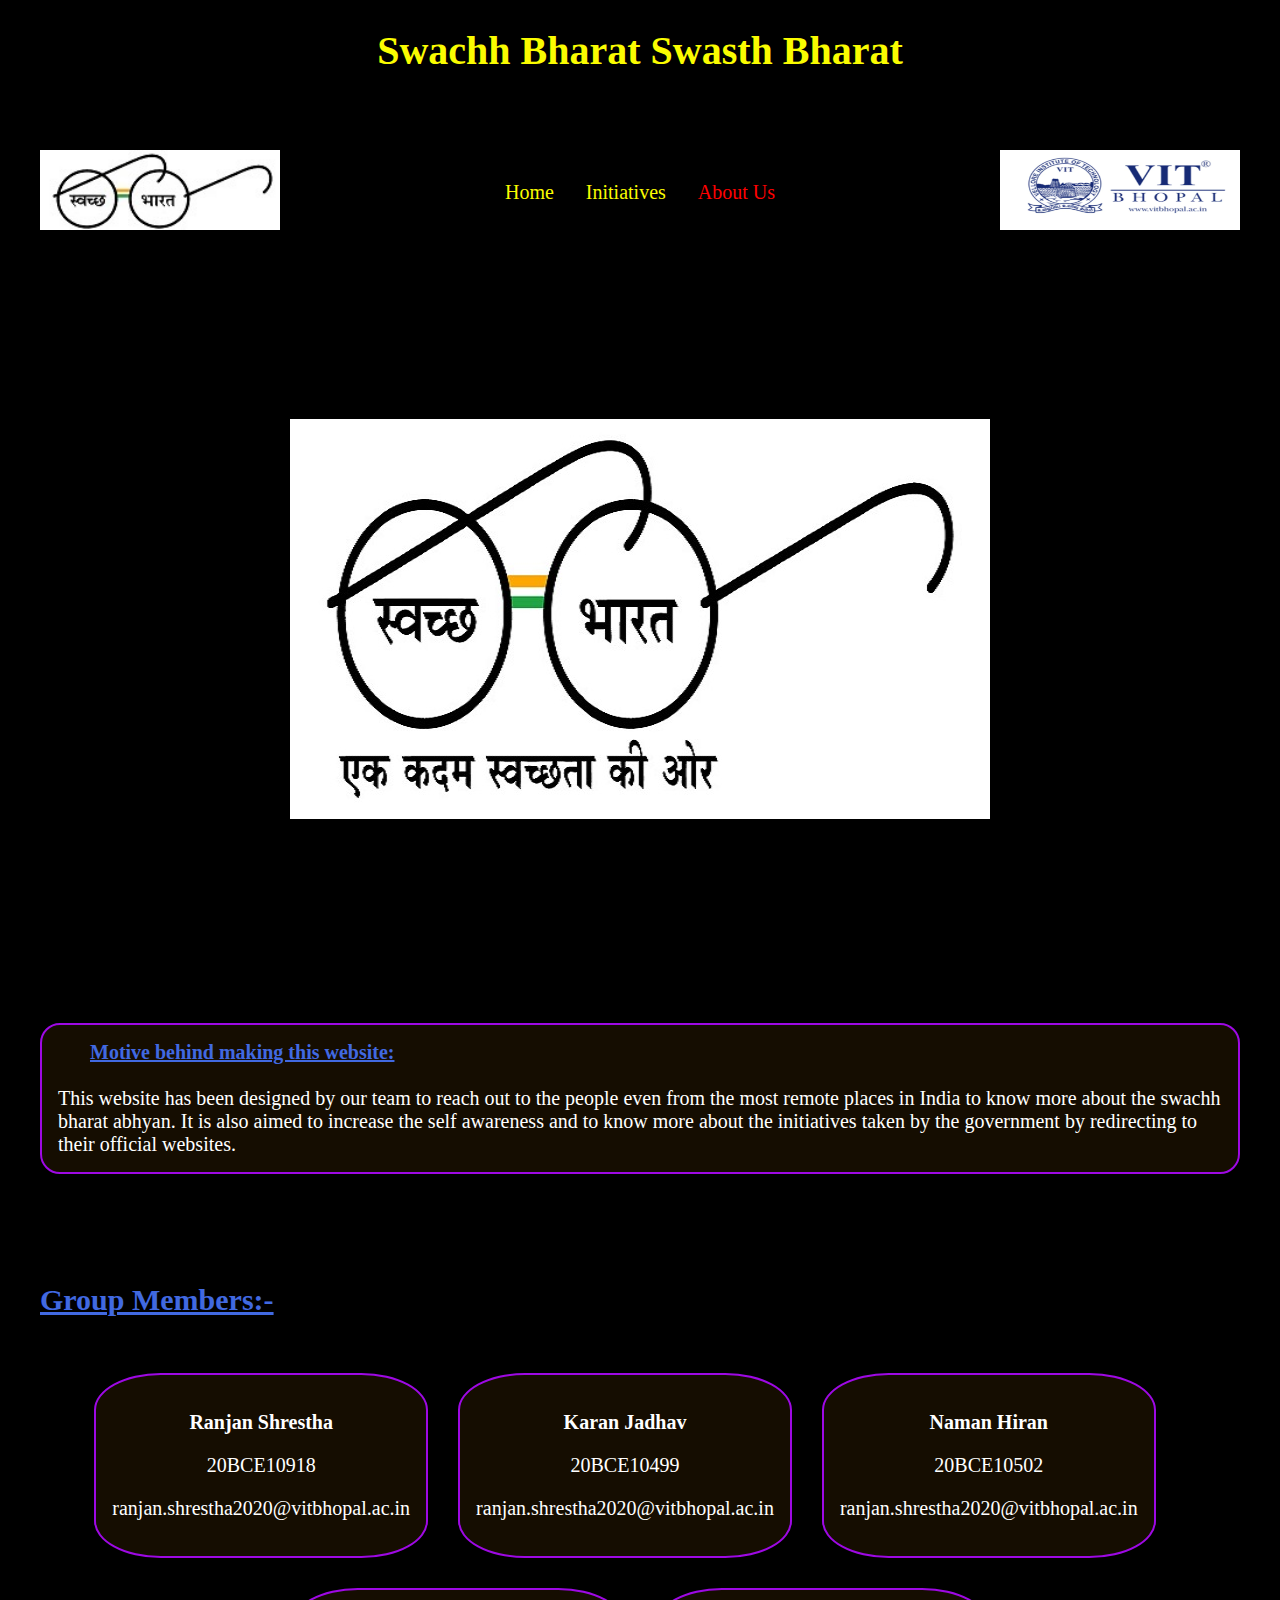
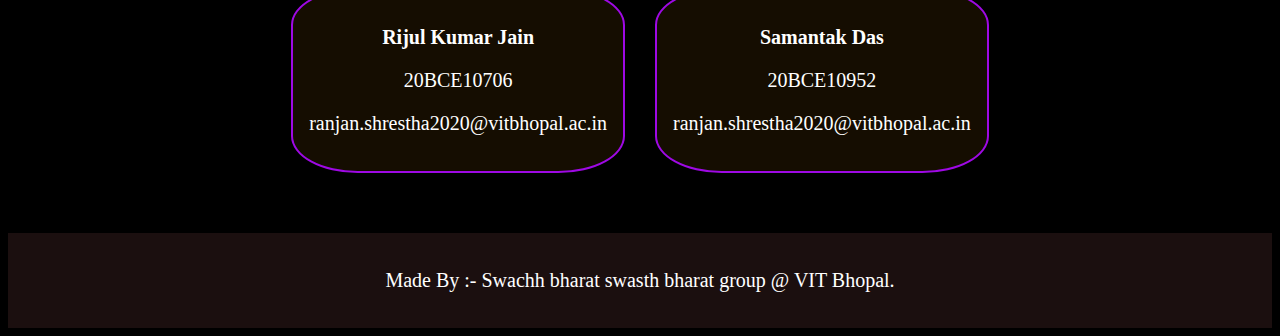
==== about.html @ 1370af73 "for swachh bharat project" ====
<!DOCTYPE html>
<html>
    <head>
        <title>
            Swacch Bharat
        </title>

        <link rel = "stylesheet" href="styles/styles.css">
        <link rel = "icon" type = "image/png" href="images/navLogo.jpg">
    </head>

    <body>

        <h1 style="text-align: center;" class="hide-for-mobile">
            Swachh Bharat Swasth Bharat
        </h1>
    
        <header class="header container">
            <div class="overlay hide_overlay"></div>
            <nav class="flex flex-jc-sb flex-ai-c">
                <a href="#" class="header__logo">
                <img src="images/navLogo1.jpg" alt="logo"/>
                </a>
    
                <a id ="btnhamburger" href="#" class="header__hamburger hide-for-desktop">
                    <span></span>
                    <span></span>
                    <span></span>
                </a>
    
                <div class="header__links hide-for-mobile">
                    <a class="notSelected" href="index.html">Home</a><a class="notSelected" href="initiatives.html">Initiatives</a><a class="selected" href="">About Us</a>
                </div>
                <a href="https://vitbhopal.ac.in/" class="header__vitLogo hide-for-mobile"><img src="images/vitLogo.png" alt="logo"></a>
            </nav>
    
            <div id = "mobile_menu" class="header__menu hide_overlay">
                <a class="notSelected" href="index.html">Home</a><a class="notSelected" href="initiatives.html">Initiatives</a><a class="selected" href="">About Us</a><a href="https://vitbhopal.ac.in/" class="header__vitLogo hide-for-mobile"><img src="images/vitLogo.png" alt="logo"></a>
            </div>
    
        </header>
    
        <div class="hero container">
            <div class="hero__image4 ">
                    
            </div>
        </div>

        <div class="motive container">
            <p><strong class="subHeading">Motive behind making this website:</strong><br><br>
                This website has been designed by our team to reach out to the people even from the most remote places in India to know more about the swachh bharat abhyan.
It is also aimed to increase the self awareness and to know more about the initiatives taken by the government by redirecting to their official websites.
            </p>
        </div>
<!--
        <div class="cardHolder">
            <h2 class="subHeading">Group Members:-</h2>
            <div class="cardContainer ">
                
                <div class="card ">
                <div class="img">
                    <img src="images/ProfilePlaceHolder.jpeg">
                </div>
                <div class="top-text">
                    <div class="name">Ranjan Shrestha</div>
                    <p>20BCE10918</p>
                </div>
                <div class="bottom-text">
                    <div class="text">Studying B.Tech CSE at VIT Bhopal university. Intrested in web and android development.<br>
                    <a class="social" href="#"><img src="images/instagram.png" alt="social"></a> <strong>Stharanzn</strong></div>
                    
                </div>
                </div>
                <div class="card">
                <div class="img">
                    <img src="images/ProfilePlaceHolder.jpeg">
                </div>
                <div class="top-text">
                    <div class="name">Dr Lalit Garg</div>
                    <p>Website Developer</p>
                </div>
                <div class="bottom-text">
                    <div class="text">Lalit Garg is an Information Technology innovator, academician, learner, teacher, developer, keynote speaker, Consultant, and researcher..</div>
                    
                </div>
                </div>
        
                <div class="card">
                <div class="img">
                    <img src="images/ProfilePlaceHolder.jpeg">
                </div>
                <div class="top-text">
                    <div class="name">Dr Rajendra Prasath</div>
                    <p>Graphic Developer</p>
                </div>
                <div class="bottom-text">
                    <div class="text">Dr. Rajendra Prasath, Bestowing his interests in the fields of Machine Learning, Business Intelligence Modelling, Information Retrieval.</div>
                </div>
                </div>
                <div class="card">
                    <div class="img">
                    <img src="images/ProfilePlaceHolder.jpeg">
                    </div>
                    <div class="top-text">
                    <div class="name">Dr. Shailesh Kumar</div>
                    <p>Chief Data Scientist, Centre of Excellence in AIML, Jio</p>
                    </div>
                    <div class="bottom-text">
                    <div class="text">Lalit Garg is an Information Technology innovator, academician, learner, teacher, developer, keynote speaker, Consultant.</div>
                    
                    </div>
                </div>
            
                <div class="card">
                    <div class="img">
                    <img src="images/ProfilePlaceHolder.jpeg">
                    </div>
                    <div class="top-text">
                    <div class="name">Dr. Onkar Krishna</div>
                    <p>Research Associate, NTT Corporation, Japan</p>
                    </div>
                    <div class="bottom-text">
                    <div class="text">Dr. Shailesh Kumar, Bestowing his interests in the fields of Machine Learning, Business Intelligence Modelling, Information Retrieval.</div>
                    
                    </div>
                </div>
                
            </div>
        </div> -->
        <h2 class="subHeading ">Group Members:-</h2>
        <div class="grpMembers">
            <div class="name">
                <p><strong>Ranjan Shrestha</strong></p>
                <p>20BCE10918</p>
                <p>ranjan.shrestha2020@vitbhopal.ac.in</p>
            </div>
            <div class="name">
                <p><strong>Karan Jadhav</strong></p>
                <p>20BCE10499</p>
                <p>ranjan.shrestha2020@vitbhopal.ac.in</p>
            </div>
            <div class="name">
                <p><strong>Naman Hiran</strong></p>
                <p>20BCE10502</p>
                <p>ranjan.shrestha2020@vitbhopal.ac.in</p>
            </div>
            <div class="name">
                <p><strong>Rijul Kumar Jain</strong></p>
                <p>20BCE10706</p>
                <p>ranjan.shrestha2020@vitbhopal.ac.in</p>
            </div>
            <div class="name">
                <p><strong>Samantak Das</strong></p>
                <p>20BCE10952</p>
                <p>ranjan.shrestha2020@vitbhopal.ac.in</p>
            </div>
        
                
            </div>
        </div>

        <div class="footer">
            <p>
                Made By :- Swachh bharat swasth bharat group @ VIT Bhopal.
            </p>
        </div>

        <script src="js/script.js"></script>
    </body>

</html>
---- styles/styles.css ----
.hide_overlay {
  visibility: hidden;
}

@-webkit-keyframes fade-in {
  from {
    visibility: hidden;
    opacity: 0;
  }
  1% {
    visibility: visible;
    opacity: 0;
  }
  to {
    opacity: 1;
  }
}

@keyframes fade-in {
  from {
    visibility: hidden;
    opacity: 0;
  }
  1% {
    visibility: visible;
    opacity: 0;
  }
  to {
    opacity: 1;
  }
}

.fade-in {
  -webkit-animation: fade-in 300ms ease-in-out forwards;
          animation: fade-in 300ms ease-in-out forwards;
}

@-webkit-keyframes fade-out {
  from {
    visibility: visible;
    opacity: 1;
  }
  99% {
    visibility: visible;
    opacity: 0;
  }
  to {
    visibility: hidden;
    opacity: 0;
  }
}

@keyframes fade-out {
  from {
    visibility: visible;
    opacity: 1;
  }
  99% {
    visibility: visible;
    opacity: 0;
  }
  to {
    visibility: hidden;
    opacity: 0;
  }
}

.fade-out {
  -webkit-animation: fade-out 300ms ease-in-out forwards;
          animation: fade-out 300ms ease-in-out forwards;
}

@-webkit-keyframes animate {
  0% {
    width: 0px;
    height: 0px;
  }
  100% {
    width: 50px;
    height: 50px;
  }
}

@keyframes animate {
  0% {
    width: 0px;
    height: 0px;
  }
  100% {
    width: 50px;
    height: 50px;
  }
}

.hero {
  padding-top: 1.5rem;
  padding-bottom: 1.5rem;
}

@media (min-width: 64em) {
  .hero {
    display: -webkit-box;
    display: -ms-flexbox;
    display: flex;
    -webkit-box-align: center;
        -ms-flex-align: center;
            align-items: center;
  }
}

.hero__image1 {
  background-image: url("/images/mainImg2.jpg");
  border-radius: 1.5rem;
  background-repeat: no-repeat;
  background-position: center center;
  min-height: 30rem;
}

@media (min-width: 64em) {
  .hero__image1 {
    min-height: 40rem;
    width: 100%;
    -webkit-box-align: center;
        -ms-flex-align: center;
            align-items: center;
  }
}

.hero__image0 {
  background-image: url("/images/initiativesImg.jpg");
  border-radius: 1.5rem;
  background-repeat: no-repeat;
  background-position: center center;
  min-height: 25rem;
}

@media (min-width: 64em) {
  .hero__image0 {
    min-height: 35rem;
    width: 70%;
    -webkit-box-align: center;
        -ms-flex-align: center;
            align-items: center;
  }
}

.hero__image2 {
  background-image: url("/images/mainImg.jpg");
  border-radius: 1.5rem;
  background-repeat: no-repeat;
  background-position: center center;
  min-height: 25rem;
}

@media (min-width: 64em) {
  .hero__image2 {
    min-height: 40rem;
    width: 70%;
    -webkit-box-align: center;
        -ms-flex-align: center;
            align-items: center;
  }
}

.hero__image3 {
  background-image: url("/images/initiativesImg.jpg");
  border-radius: 1.5rem;
  background-repeat: no-repeat;
  background-position: center center;
  min-height: 30rem;
}

@media (min-width: 64em) {
  .hero__image3 {
    min-height: 40rem;
    width: 100%;
    -webkit-box-align: center;
        -ms-flex-align: center;
            align-items: center;
  }
}

.hero__image4 {
  background-image: url("/images/mainImg4.jfif");
  border-radius: 1.5rem;
  background-repeat: no-repeat;
  background-position: center center;
  min-height: 30rem;
}

@media (min-width: 64em) {
  .hero__image4 {
    min-height: 40rem;
    width: 100%;
    -webkit-box-align: center;
        -ms-flex-align: center;
            align-items: center;
  }
}

.hero__image5 {
  background-image: url("/images/mainImg5.jpg");
  border-radius: 1.5rem;
  background-repeat: no-repeat;
  background-position: center center;
  min-height: 25rem;
}

@media (min-width: 64em) {
  .hero__image5 {
    min-height: 40rem;
    width: 70%;
    -webkit-box-align: center;
        -ms-flex-align: center;
            align-items: center;
  }
}

body {
  font-size: 20px;
  background: black;
  color: white;
}

body.noscroll {
  overflow: hidden;
}

h1 {
  color: #fafc00;
}

a {
  text-decoration: none;
}

.grpMembers {
  display: -webkit-box;
  display: -ms-flexbox;
  display: flex;
  -ms-flex-wrap: wrap;
      flex-wrap: wrap;
  margin-bottom: 30px;
  -webkit-box-pack: center;
      -ms-flex-pack: center;
          justify-content: center;
}

.grpMembers .name {
  text-align: center;
  padding: 1rem;
  border: 2px solid #9e09e4;
  border-radius: 20%;
  background: rgba(31, 19, 1, 0.671);
  margin-bottom: 30px;
}

.grpMembers .name:not(:last-child) {
  margin-right: 30px;
}

.motive p {
  background: rgba(31, 19, 1, 0.671);
  padding: 1rem;
  border: 2px solid #9e09e4;
  border-radius: 20px;
}

.flex {
  display: -webkit-box;
  display: -ms-flexbox;
  display: flex;
}

.flex-jc-sb {
  -webkit-box-pack: justify;
      -ms-flex-pack: justify;
          justify-content: space-between;
}

.flex-jc-c {
  -webkit-box-pack: center;
      -ms-flex-pack: center;
          justify-content: center;
}

.flex-ai-c {
  -webkit-box-align: center;
      -ms-flex-align: center;
          align-items: center;
}

.selected {
  color: red;
}

.notSelected {
  color: #fafc00;
}

.impOfcleanliness {
  margin: 0;
  font-family: sans-serif;
  font-size: 16px;
  font-style: italic;
}

.container {
  padding: 2rem;
}

.cleanliHeading {
  padding: 30px;
  color: #B22222;
  text-decoration: underline;
}

.cleanliPara {
  border: 2px solid #22B222;
  padding: 20px;
  background: #1b0f0f;
  margin-top: 20px;
}

.cleanliPara img {
  margin: 20px;
}

.topImg {
  position: relative;
}

.topImg .topImgStyle {
  position: absolute;
  margin-top: 70px;
  width: auto;
  height: auto;
  left: 50%;
  -webkit-transform: translate(-50%);
          transform: translate(-50%);
}

.sidePadding {
  padding-left: 2rem;
  padding-right: 2rem;
}

.subHeading {
  color: #4169e1;
  padding: 2rem;
  text-decoration: underline;
}

.testCenter {
  left: 50%;
}

.box {
  width: 90%;
  margin: 100px auto;
  border: 2px solid #22B222;
  background: #1b0f0f;
  border-radius: 7px;
  -webkit-box-shadow: 1px 2px 4px rgba(0, 0, 0, 0.3);
          box-shadow: 1px 2px 4px rgba(0, 0, 0, 0.3);
}

@media (max-width: 63.9375em) {
  .hide-for-mobile {
    display: none;
  }
}

@media (min-width: 64em) {
  .hide-for-desktop {
    display: none;
  }
}

.faqs {
  padding: 0px 20px 20px;
}

details {
  background: #f6f6f6;
  padding: 10px 20px;
  border-radius: 7px;
  margin-top: 20px;
  font-family: "Rubik";
  font-size: 14px;
  letter-spacing: 1px;
  cursor: pointer;
}

details summary {
  color: black;
  outline: none;
}

details .text {
  color: black;
}

.cardHolder {
  position: relative;
}

.cardContainer {
  position: relative;
  left: 50%;
  -webkit-transform: translate(-20%);
          transform: translate(-20%);
}

.card {
  height: 370px;
  max-width: 350px;
  margin: 0 20px;
  border: 2px solid #4169e1;
  background: black;
  -webkit-transition: 0.4s;
  transition: 0.4s;
  -webkit-box-shadow: 2px 2px 5px rgba(0, 0, 0, 0.2);
          box-shadow: 2px 2px 5px rgba(0, 0, 0, 0.2);
}

.card:not(:last-child) {
  margin-bottom: 30px;
}

.card:hover {
  height: 500px;
  -webkit-box-shadow: 5px 5px 10px rgba(0, 0, 0, 0.2);
          box-shadow: 5px 5px 10px rgba(0, 0, 0, 0.2);
}

.card .img {
  height: 200px;
  width: 100%;
  margin: 20px 0 20px 0;
  -webkit-transform: translate(20%);
          transform: translate(20%);
}

.card .img img {
  max-height: 100%;
  max-width: 100%;
  border-radius: 50%;
  border: 5px solid #00ccff;
  -o-object-fit: cover;
     object-fit: cover;
}

.card .top-text {
  padding: 5px;
}

.card .top-text .name {
  font-size: 25px;
  font-weight: 600;
  color: red;
}

.card .top-text p {
  font-size: 18px;
  font-weight: 300;
  color: yellow;
  line-height: 20px;
}

.card .bottom-text {
  padding: 0 20px 10px 20px;
  margin-top: 5px;
  background: black;
  opacity: 0;
  visibility: hidden;
  -webkit-transition: 0.1s;
  transition: 0.1s;
}

.card:hover .bottom-text {
  opacity: 1;
  visibility: visible;
}

.card .bottom-text .text {
  text-align: justify;
}

.card .bottom-text .btn {
  margin: 10px 0;
  text-align: left;
}

.card .bottom-text .btn a {
  text-decoration: none;
  background: red;
  color: yellow;
  padding: 5px 8px;
  border-radius: 5px;
  display: -webkit-inline-box;
  display: -ms-inline-flexbox;
  display: inline-flex;
  -webkit-transition: 0.2s;
  transition: 0.2s;
}

.card .bottom-text .btn a:hover {
  -webkit-transform: scale(0.9);
          transform: scale(0.9);
}

.social {
  background-image: url(/images/instagram.png);
}

.social img {
  margin-top: 5px;
  margin-right: 20px;
  border-radius: 20%;
  background: #5555a5;
  max-height: 30px;
  max-width: 30px;
}

.missionDesc .missionName {
  color: #4169e1;
  margin-left: 30px;
  font-size: 1.6rem;
}

.missionDesc .missionDiv {
  padding: 20px;
  display: -webkit-box;
  display: -ms-flexbox;
  display: flex;
}

.missionDesc .missionDiv .missionImg {
  max-width: 200px;
  max-height: 100px;
  background: white;
  float: left;
  margin-top: 25px;
}

.missionDesc .missionDiv .missionPara {
  float: right;
  margin-left: 10px;
}

.site_links .siteRef {
  margin-left: 5%;
  height: auto;
  width: 70%;
  max-width: 100%;
  max-height: 100%;
  -webkit-transform: translate(15%);
          transform: translate(15%);
}

.site_links .siteImgs {
  border: 2px solid #4169e1;
  background: #1b0f0f;
  position: relative;
}

.site_links .siteImgs:not(:last-child) {
  margin-bottom: 100px;
}

.site_links .siteImgs .siteDesc {
  color: #d6f13a;
  background: #B26A22;
  position: absolute;
  bottom: -30px;
  margin-left: 5%;
  left: 45%;
  -webkit-transform: translate(-50%);
          transform: translate(-50%);
  width: 75%;
  height: 25%;
  text-align: center;
  -webkit-transition: all 0.5s;
  transition: all 0.5s;
  overflow: hidden;
}

.site_links .siteImgs .siteDesc:before {
  width: 75%;
  height: 25%;
}

.site_links .siteImgs .siteDesc:hover {
  height: 30%;
}

@media (min-width: 64em) {
  .site_links .siteImgs .siteDesc {
    font-size: 25px;
  }
}

@media (min-width: 87.5em) {
  .site_links .siteImgs .siteDesc {
    font-size: 30px;
  }
}

.site_links .siteName {
  padding: 20px 10px 20px 10px;
  color: #fafc00;
  background: #4169e1;
}

.PMspeech a {
  position: relative;
  color: red;
  margin-left: 15px;
  text-decoration: none;
}

.PMspeech a::before {
  content: "";
  position: absolute;
  display: block;
  border-radius: 2px;
  height: 5px;
  background: -webkit-gradient(linear, left top, right top, from(#4169e1), to(red));
  background: linear-gradient(to right, #4169e1, red);
  opacity: 0;
  left: 0;
  right: 0;
  bottom: -10px;
  -webkit-transition: opacity 300ms ease-in-out;
  transition: opacity 300ms ease-in-out;
}

.PMspeech a:hover {
  color: red;
}

.PMspeech a:hover::before {
  opacity: 1;
}

.awareness_progs {
  border: 2px solid #4169e1;
  background: #1b0f0f;
}

.footer {
  right: 0;
  bottom: 0;
  left: 0;
  padding: 1rem;
  background: #1b0f0f;
  text-align: center;
}

.header.open .overlay {
  display: block;
}

.header.open .header__hamburger > span:first-child {
  -webkit-transform: rotate(45deg);
          transform: rotate(45deg);
}

.header.open .header__hamburger > span:nth-child(2) {
  opacity: 0;
}

.header.open .header__hamburger > span:last-child {
  -webkit-transform: rotate(-45deg);
          transform: rotate(-45deg);
}

.header .overlay {
  opacity: 0;
  position: absolute;
  top: 50px;
  right: 0;
  left: 0;
  bottom: 0;
  background-image: -webkit-gradient(linear, left top, left bottom, from(#4169e1), to(transparent));
  background-image: linear-gradient(#4169e1, transparent);
}

.header nav {
  padding-top: 1.065rem;
  padding-bottom: 1.5rempx;
}

.header__logo img {
  width: 15rem;
  height: 5rem;
}

.header__vitLogo img {
  width: 15rem;
  height: 5rem;
}

.header__hamburger {
  float: right;
}

.header__hamburger > span {
  display: block;
  background-color: yellow;
  width: 26px;
  height: 2px;
  -webkit-transition: all 200ms ease-in-out;
  transition: all 200ms ease-in-out;
  -webkit-transform-origin: 3px 1px;
          transform-origin: 3px 1px;
}

.header__hamburger > span:not(:last-child) {
  margin-bottom: 5px;
}

.header__menu {
  position: absolute;
  background: black;
  border-radius: 10px;
  width: 85%;
  left: 50%;
  top: 15%;
  -webkit-transform: translate(-50%);
          transform: translate(-50%);
  padding: 1.625rem;
}

.header__menu a {
  display: block;
  padding: 0.625rem;
  text-align: center;
}

.header__links a {
  position: relative;
  -webkit-transition: color 300ms ease-in-out;
  transition: color 300ms ease-in-out;
}

.header__links a:not(:last-child) {
  margin-right: 32px;
}

.header__links a::before {
  content: "";
  position: absolute;
  display: block;
  border-radius: 2px;
  height: 5px;
  background: -webkit-gradient(linear, left top, right top, from(red), to(yellow));
  background: linear-gradient(to right, red, yellow);
  opacity: 0;
  left: 0;
  right: 0;
  bottom: -30px;
  -webkit-transition: opacity 300ms ease-in-out;
  transition: opacity 300ms ease-in-out;
}

.header__links a:hover {
  color: red;
}

.header__links a:hover::before {
  opacity: 1;
}

.slidershow {
  width: 700px;
  height: 400px;
  overflow: hidden;
  border-radius: 40px;
}

.middle {
  position: absolute;
  left: 50%;
  top: 24%;
  -webkit-transform: translate(-50%);
          transform: translate(-50%);
}

.navigation {
  position: absolute;
  bottom: -5px;
  left: 50%;
  -webkit-transform: translate(-50%);
          transform: translate(-50%);
}

.navigation .bar {
  display: inline-block;
  width: 50px;
  height: 10px;
  border: 2px solid #808080;
  margin: 6px;
  cursor: pointer;
  -webkit-transition: 0.4s;
  transition: 0.4s;
}

.navigation .bar:hover {
  background: #696969;
}

input[name="r"] {
  position: absolute;
  visibility: hidden;
}

.slides {
  width: 500%;
  height: 100%;
  display: -webkit-box;
  display: -ms-flexbox;
  display: flex;
}

.slide {
  width: 20%;
  -webkit-transition: 0.6s;
  transition: 0.6s;
}

.slide img {
  width: 100%;
  height: 100%;
}

#r1:checked ~ .s1 {
  margin-left: 0;
}

#r2:checked ~ .s1 {
  margin-left: -20%;
}

#r3:checked ~ .s1 {
  margin-left: -40%;
}

#r4:checked ~ .s1 {
  margin-left: -60%;
}

#r5:checked ~ .s1 {
  margin-left: -80%;
}

/*
.navAuto{
    position: absolute;
    bottom: 5px;
    left: 50%;
    transform: translate(-50%);

    div{
        display: inline-block;
        width: 50px;
        height: 10px;
        border: 2px solid red;
        margin: 6px;
        cursor: pointer;
        transition: 0.4s;
    }
}

#r1:checked ~ .navAuto .autobut1{
    background: red;
}

#r2:checked ~ .navAuto .autobut2{
    background: red;
}

#r3:checked ~ .navAuto .autobut3{
    background: red;
}

#r4:checked ~ .navAuto .autobut4{
    background: red;
}

#r5:checked ~ .navAuto .autobut5{
    background: red;
}
*/
.header_links {
  margin-top: 0.5rem;
  margin-bottom: 2rem;
  background: #1b0f0f;
  padding-top: 1rem;
  border: 3px solid #fafc00;
  border-radius: 10px;
  height: 3rem;
}

.header_links a {
  position: relative;
  font-size: 1.5rem;
  font-weight: bold;
  text-decoration: none;
  -webkit-transition: color 300ms ease-in-out;
  transition: color 300ms ease-in-out;
}

.header_links a:not(:last-child) {
  margin-right: 32px;
}

.header_links a:last-child {
  float: right;
}

.header_links a::before {
  content: "";
  position: absolute;
  display: block;
  border-radius: 2px;
  height: 5px;
  background: -webkit-gradient(linear, left top, right top, from(red), to(yellow));
  background: linear-gradient(to right, red, yellow);
  opacity: 0;
  left: 0;
  right: 0;
  bottom: -10px;
  -webkit-transition: opacity 300ms ease-in-out;
  transition: opacity 300ms ease-in-out;
}

.header_links a:hover {
  color: red;
}

.header_links a:hover::before {
  opacity: 1;
}

.pushDown {
  margin-top: 510px;
}
/*# sourceMappingURL=styles.css.map */
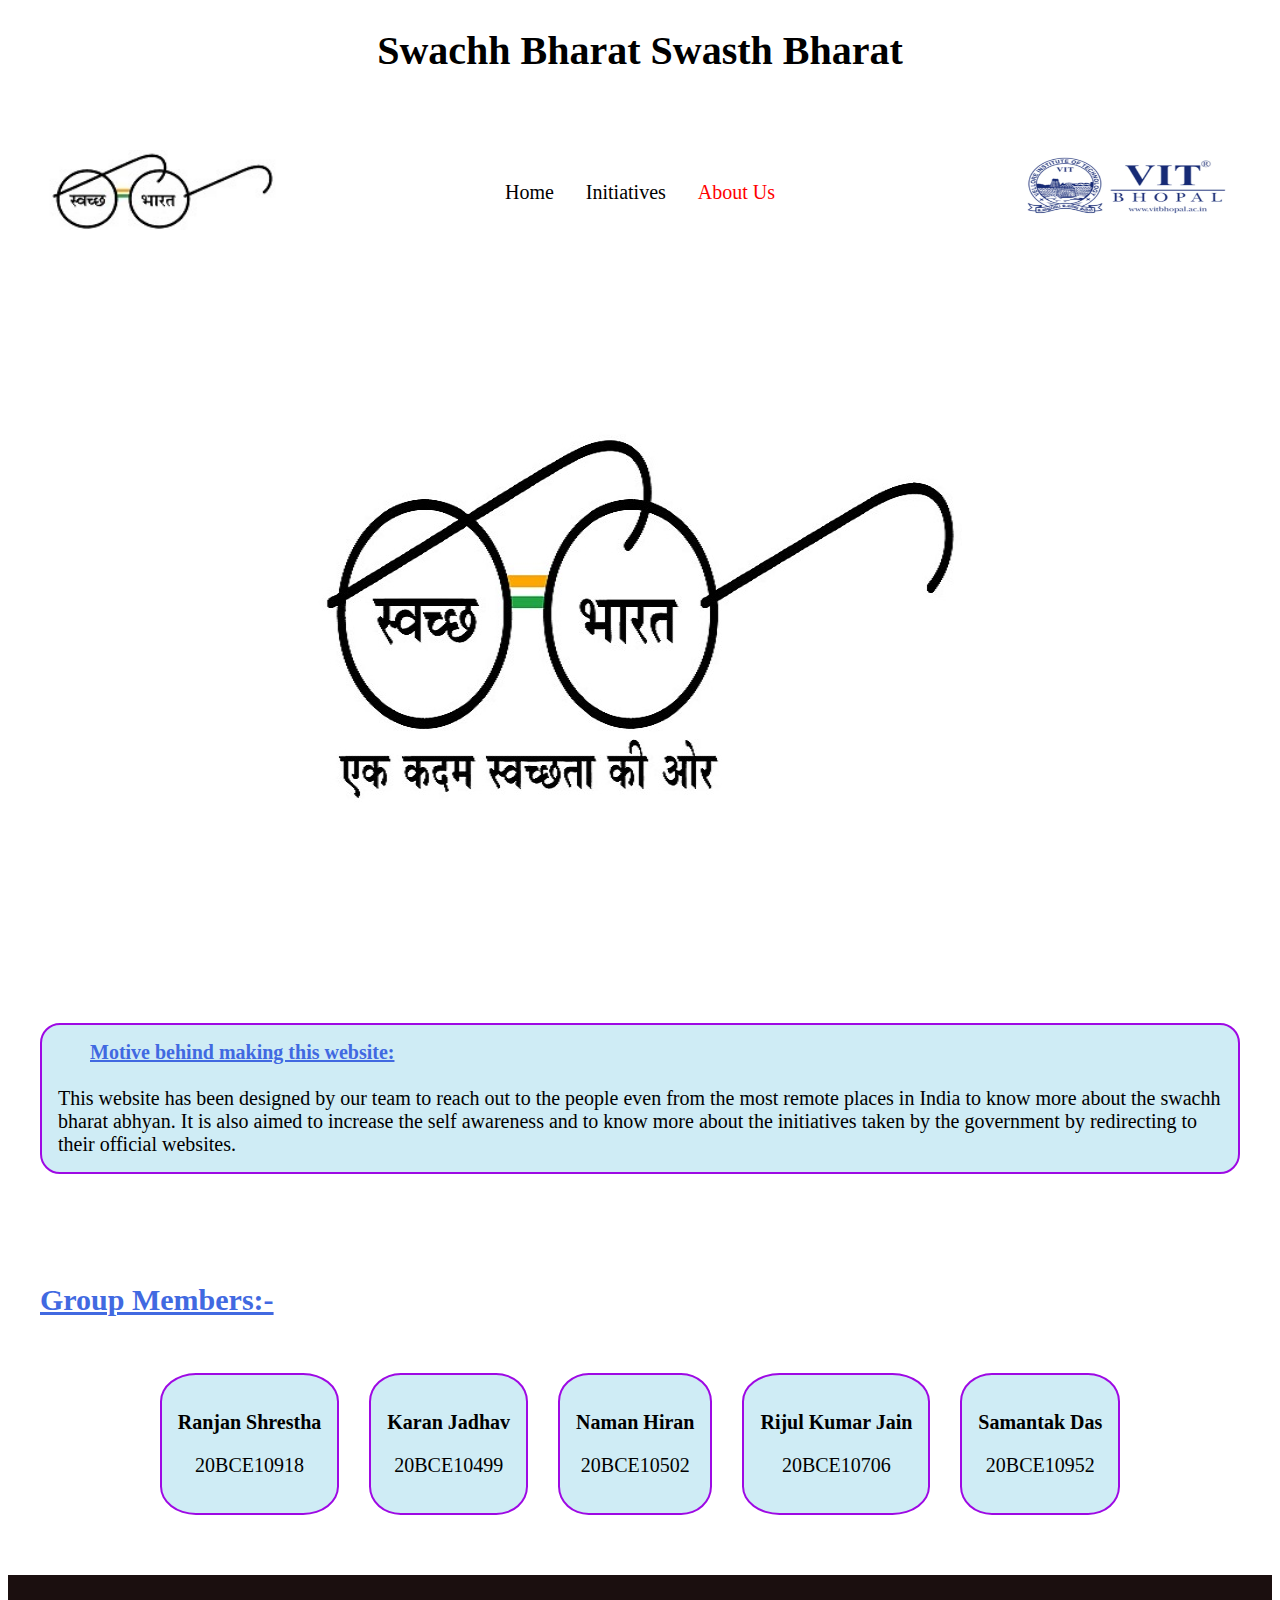
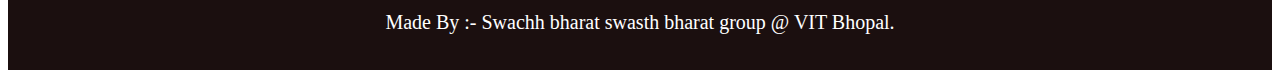
==== commit ac770530: "Add files via upload" ====
--- a/about.html
+++ b/about.html
@@ -1,171 +1,98 @@
-<!DOCTYPE html>
-<html>
-    <head>
-        <title>
-            Swacch Bharat
-        </title>
-
-        <link rel = "stylesheet" href="styles/styles.css">
-        <link rel = "icon" type = "image/png" href="images/navLogo.jpg">
-    </head>
-
-    <body>
-
-        <h1 style="text-align: center;" class="hide-for-mobile">
-            Swachh Bharat Swasth Bharat
-        </h1>
-    
-        <header class="header container">
-            <div class="overlay hide_overlay"></div>
-            <nav class="flex flex-jc-sb flex-ai-c">
-                <a href="#" class="header__logo">
-                <img src="images/navLogo1.jpg" alt="logo"/>
-                </a>
-    
-                <a id ="btnhamburger" href="#" class="header__hamburger hide-for-desktop">
-                    <span></span>
-                    <span></span>
-                    <span></span>
-                </a>
-    
-                <div class="header__links hide-for-mobile">
-                    <a class="notSelected" href="index.html">Home</a><a class="notSelected" href="initiatives.html">Initiatives</a><a class="selected" href="">About Us</a>
-                </div>
-                <a href="https://vitbhopal.ac.in/" class="header__vitLogo hide-for-mobile"><img src="images/vitLogo.png" alt="logo"></a>
-            </nav>
-    
-            <div id = "mobile_menu" class="header__menu hide_overlay">
-                <a class="notSelected" href="index.html">Home</a><a class="notSelected" href="initiatives.html">Initiatives</a><a class="selected" href="">About Us</a><a href="https://vitbhopal.ac.in/" class="header__vitLogo hide-for-mobile"><img src="images/vitLogo.png" alt="logo"></a>
-            </div>
-    
-        </header>
-    
-        <div class="hero container">
-            <div class="hero__image4 ">
-                    
-            </div>
-        </div>
-
-        <div class="motive container">
-            <p><strong class="subHeading">Motive behind making this website:</strong><br><br>
-                This website has been designed by our team to reach out to the people even from the most remote places in India to know more about the swachh bharat abhyan.
-It is also aimed to increase the self awareness and to know more about the initiatives taken by the government by redirecting to their official websites.
-            </p>
-        </div>
-<!--
-        <div class="cardHolder">
-            <h2 class="subHeading">Group Members:-</h2>
-            <div class="cardContainer ">
-                
-                <div class="card ">
-                <div class="img">
-                    <img src="images/ProfilePlaceHolder.jpeg">
-                </div>
-                <div class="top-text">
-                    <div class="name">Ranjan Shrestha</div>
-                    <p>20BCE10918</p>
-                </div>
-                <div class="bottom-text">
-                    <div class="text">Studying B.Tech CSE at VIT Bhopal university. Intrested in web and android development.<br>
-                    <a class="social" href="#"><img src="images/instagram.png" alt="social"></a> <strong>Stharanzn</strong></div>
-                    
-                </div>
-                </div>
-                <div class="card">
-                <div class="img">
-                    <img src="images/ProfilePlaceHolder.jpeg">
-                </div>
-                <div class="top-text">
-                    <div class="name">Dr Lalit Garg</div>
-                    <p>Website Developer</p>
-                </div>
-                <div class="bottom-text">
-                    <div class="text">Lalit Garg is an Information Technology innovator, academician, learner, teacher, developer, keynote speaker, Consultant, and researcher..</div>
-                    
-                </div>
-                </div>
-        
-                <div class="card">
-                <div class="img">
-                    <img src="images/ProfilePlaceHolder.jpeg">
-                </div>
-                <div class="top-text">
-                    <div class="name">Dr Rajendra Prasath</div>
-                    <p>Graphic Developer</p>
-                </div>
-                <div class="bottom-text">
-                    <div class="text">Dr. Rajendra Prasath, Bestowing his interests in the fields of Machine Learning, Business Intelligence Modelling, Information Retrieval.</div>
-                </div>
-                </div>
-                <div class="card">
-                    <div class="img">
-                    <img src="images/ProfilePlaceHolder.jpeg">
-                    </div>
-                    <div class="top-text">
-                    <div class="name">Dr. Shailesh Kumar</div>
-                    <p>Chief Data Scientist, Centre of Excellence in AIML, Jio</p>
-                    </div>
-                    <div class="bottom-text">
-                    <div class="text">Lalit Garg is an Information Technology innovator, academician, learner, teacher, developer, keynote speaker, Consultant.</div>
-                    
-                    </div>
-                </div>
-            
-                <div class="card">
-                    <div class="img">
-                    <img src="images/ProfilePlaceHolder.jpeg">
-                    </div>
-                    <div class="top-text">
-                    <div class="name">Dr. Onkar Krishna</div>
-                    <p>Research Associate, NTT Corporation, Japan</p>
-                    </div>
-                    <div class="bottom-text">
-                    <div class="text">Dr. Shailesh Kumar, Bestowing his interests in the fields of Machine Learning, Business Intelligence Modelling, Information Retrieval.</div>
-                    
-                    </div>
-                </div>
-                
-            </div>
-        </div> -->
-        <h2 class="subHeading ">Group Members:-</h2>
-        <div class="grpMembers">
-            <div class="name">
-                <p><strong>Ranjan Shrestha</strong></p>
-                <p>20BCE10918</p>
-                <p>ranjan.shrestha2020@vitbhopal.ac.in</p>
-            </div>
-            <div class="name">
-                <p><strong>Karan Jadhav</strong></p>
-                <p>20BCE10499</p>
-                <p>ranjan.shrestha2020@vitbhopal.ac.in</p>
-            </div>
-            <div class="name">
-                <p><strong>Naman Hiran</strong></p>
-                <p>20BCE10502</p>
-                <p>ranjan.shrestha2020@vitbhopal.ac.in</p>
-            </div>
-            <div class="name">
-                <p><strong>Rijul Kumar Jain</strong></p>
-                <p>20BCE10706</p>
-                <p>ranjan.shrestha2020@vitbhopal.ac.in</p>
-            </div>
-            <div class="name">
-                <p><strong>Samantak Das</strong></p>
-                <p>20BCE10952</p>
-                <p>ranjan.shrestha2020@vitbhopal.ac.in</p>
-            </div>
-        
-                
-            </div>
-        </div>
-
-        <div class="footer">
-            <p>
-                Made By :- Swachh bharat swasth bharat group @ VIT Bhopal.
-            </p>
-        </div>
-
-        <script src="js/script.js"></script>
-    </body>
-
+<!DOCTYPE html>
+<html>
+    <head>
+        <title>
+            Swacch Bharat
+        </title>
+
+        <link rel = "stylesheet" href="styles/styles.css">
+        <link rel = "icon" type = "image/png" href="images/navLogo.jpg">
+    </head>
+
+    <body class="light light__lightBody">
+
+        <h1 style="text-align: center;" class="hide-for-mobile">
+            Swachh Bharat Swasth Bharat
+        </h1>
+    
+        <header class="header container">
+            <div class="overlay hide_overlay"></div>
+            <nav class="flex flex-jc-sb flex-ai-c">
+                <a class="header__logo toggle">
+                <img id="toggling" src="images/navLogo1.jpg" alt="logo"/>
+                </a>
+    
+                <a id ="btnhamburger" href="#" class="header__hamburger hide-for-desktop">
+                    <span></span>
+                    <span></span>
+                    <span></span>
+                </a>
+    
+                <div class="header__links hide-for-mobile">
+                    <a class="notSelected" href="index.html">Home</a><a class="notSelected" href="initiatives.html">Initiatives</a><a class="selected" href="">About Us</a>
+                </div>
+                <a href="https://vitbhopal.ac.in/" class="header__vitLogo hide-for-mobile"><img src="images/vitLogo.png" alt="logo"></a>
+            </nav>
+    
+            <div id = "mobile_menu" class="header__menu hide_overlay">
+                <a class="notSelected" href="index.html">Home</a><a class="notSelected" href="initiatives.html">Initiatives</a><a class="selected" href="">About Us</a><a href="https://vitbhopal.ac.in/" class="header__vitLogo hide-for-mobile"><img src="images/vitLogo.png" alt="logo"></a>
+            </div>
+    
+        </header>
+    
+        <div class="hero container">
+            <div class="hero__image4 ">
+                    
+            </div>
+        </div>
+
+        <div class="motive container">
+            <p><strong class="subHeading">Motive behind making this website:</strong><br><br>
+                This website has been designed by our team to reach out to the people even from the most remote places in India to know more about the swachh bharat abhyan.
+It is also aimed to increase the self awareness and to know more about the initiatives taken by the government by redirecting to their official websites.
+            </p>
+        </div>
+
+        <h2 class="subHeading ">Group Members:-</h2>
+        <div class="grpMembers">
+            <div class="name">
+                <p><strong>Ranjan Shrestha</strong></p>
+                <p>20BCE10918</p>
+                
+                
+            </div>
+            <div class="name">
+                <p><strong>Karan Jadhav</strong></p>
+                <p>20BCE10499</p>
+               
+            </div>
+            <div class="name">
+                <p><strong>Naman Hiran</strong></p>
+                <p>20BCE10502</p>
+    
+            </div>
+            <div class="name">
+                <p><strong>Rijul Kumar Jain</strong></p>
+                <p>20BCE10706</p>
+            </div>
+            <div class="name">
+                <p><strong>Samantak Das</strong></p>
+                <p>20BCE10952</p>
+            </div>
+        
+                
+            </div>
+        </div>
+
+        <div class="footer">
+            <p>
+                Made By :- Swachh bharat swasth bharat group @ VIT Bhopal.
+                
+            </p>
+            
+        </div>
+
+        <script src="js/script.js"></script>
+    </body>
+
 </html>--- a/styles/styles.css
+++ b/styles/styles.css
@@ -216,18 +216,179 @@
   }
 }
 
-body {
-  font-size: 20px;
-  background: black;
-  color: white;
-}
-
-body.noscroll {
+.slidershow {
+  width: 700px;
+  height: 400px;
   overflow: hidden;
-}
-
-h1 {
-  color: #fafc00;
+  border-radius: 40px;
+}
+
+.middle {
+  position: absolute;
+  left: 50%;
+  top: 24%;
+  -webkit-transform: translate(-50%);
+          transform: translate(-50%);
+}
+
+.navigation {
+  position: absolute;
+  bottom: -5px;
+  left: 50%;
+  -webkit-transform: translate(-50%);
+          transform: translate(-50%);
+}
+
+.navigation .bar {
+  display: inline-block;
+  width: 50px;
+  height: 10px;
+  border: 2px solid #808080;
+  margin: 6px;
+  cursor: pointer;
+  -webkit-transition: 0.4s;
+  transition: 0.4s;
+}
+
+.navigation .bar:hover {
+  background: #696969;
+}
+
+input[name="r"] {
+  position: absolute;
+  visibility: hidden;
+}
+
+.slides {
+  width: 500%;
+  height: 100%;
+  display: -webkit-box;
+  display: -ms-flexbox;
+  display: flex;
+}
+
+.slide {
+  width: 20%;
+  -webkit-transition: 0.6s;
+  transition: 0.6s;
+}
+
+.slide img {
+  width: 100%;
+  height: 100%;
+}
+
+#r1:checked ~ .s1 {
+  margin-left: 0;
+}
+
+#r2:checked ~ .s1 {
+  margin-left: -20%;
+}
+
+#r3:checked ~ .s1 {
+  margin-left: -40%;
+}
+
+#r4:checked ~ .s1 {
+  margin-left: -60%;
+}
+
+#r5:checked ~ .s1 {
+  margin-left: -80%;
+}
+
+/*
+.navAuto{
+    position: absolute;
+    bottom: 5px;
+    left: 50%;
+    transform: translate(-50%);
+
+    div{
+        display: inline-block;
+        width: 50px;
+        height: 10px;
+        border: 2px solid red;
+        margin: 6px;
+        cursor: pointer;
+        transition: 0.4s;
+    }
+}
+
+#r1:checked ~ .navAuto .autobut1{
+    background: red;
+}
+
+#r2:checked ~ .navAuto .autobut2{
+    background: red;
+}
+
+#r3:checked ~ .navAuto .autobut3{
+    background: red;
+}
+
+#r4:checked ~ .navAuto .autobut4{
+    background: red;
+}
+
+#r5:checked ~ .navAuto .autobut5{
+    background: red;
+}
+*/
+.header_links {
+  margin-top: 0.5rem;
+  margin-bottom: 2rem;
+  background: #1b0f0f;
+  padding-top: 1rem;
+  border: 3px solid #fafc00;
+  border-radius: 10px;
+  height: 3rem;
+}
+
+.header_links a {
+  position: relative;
+  font-size: 1.5rem;
+  font-weight: bold;
+  text-decoration: none;
+  -webkit-transition: color 300ms ease-in-out;
+  transition: color 300ms ease-in-out;
+}
+
+.header_links a:not(:last-child) {
+  margin-right: 32px;
+}
+
+.header_links a:last-child {
+  float: right;
+}
+
+.header_links a::before {
+  content: "";
+  position: absolute;
+  display: block;
+  border-radius: 2px;
+  height: 5px;
+  background: -webkit-gradient(linear, left top, right top, from(red), to(yellow));
+  background: linear-gradient(to right, red, yellow);
+  opacity: 0;
+  left: 0;
+  right: 0;
+  bottom: -10px;
+  -webkit-transition: opacity 300ms ease-in-out;
+  transition: opacity 300ms ease-in-out;
+}
+
+.header_links a:hover {
+  color: red;
+}
+
+.header_links a:hover::before {
+  opacity: 1;
+}
+
+.pushDown {
+  margin-top: 510px;
 }
 
 a {
@@ -649,7 +810,339 @@
   background: #1b0f0f;
 }
 
-.footer {
+.light__lightBody {
+  font-size: 20px;
+  background: white;
+  color: black;
+}
+
+.light__lightBody.noscroll {
+  overflow: hidden;
+}
+
+.light h1 {
+  color: black;
+}
+
+.light .header.open .overlay {
+  display: block;
+}
+
+.light .header.open .header__hamburger > span:first-child {
+  -webkit-transform: rotate(45deg);
+          transform: rotate(45deg);
+}
+
+.light .header.open .header__hamburger > span:nth-child(2) {
+  opacity: 0;
+}
+
+.light .header.open .header__hamburger > span:last-child {
+  -webkit-transform: rotate(-45deg);
+          transform: rotate(-45deg);
+}
+
+.light .header .overlay {
+  opacity: 0;
+  position: absolute;
+  top: 50px;
+  right: 0;
+  left: 0;
+  bottom: 0;
+  background-image: -webkit-gradient(linear, left top, left bottom, from(#808080), to(transparent));
+  background-image: linear-gradient(#808080, transparent);
+}
+
+.light .header nav {
+  padding-top: 1.065rem;
+  padding-bottom: 1.5rempx;
+}
+
+.light .header__logo {
+  cursor: pointer;
+}
+
+.light .header__logo img {
+  width: 15rem;
+  height: 5rem;
+}
+
+.light .header__vitLogo img {
+  width: 15rem;
+  height: 5rem;
+}
+
+.light .header__hamburger {
+  float: right;
+}
+
+.light .header__hamburger > span {
+  display: block;
+  background-color: black;
+  width: 36px;
+  height: 3px;
+  -webkit-transition: all 200ms ease-in-out;
+  transition: all 200ms ease-in-out;
+  -webkit-transform-origin: 2px 2px;
+          transform-origin: 2px 2px;
+}
+
+.light .header__hamburger > span:not(:last-child) {
+  margin-bottom: 8px;
+}
+
+.light .header__menu {
+  position: absolute;
+  background: white;
+  border-radius: 10px;
+  width: 85%;
+  left: 50%;
+  top: 15%;
+  -webkit-transform: translate(-50%);
+          transform: translate(-50%);
+  padding: 1.625rem;
+}
+
+.light .header__menu a {
+  display: block;
+  padding: 0.625rem;
+  text-align: center;
+}
+
+.light .header__links a {
+  position: relative;
+  -webkit-transition: color 300ms ease-in-out;
+  transition: color 300ms ease-in-out;
+}
+
+.light .header__links a:not(:last-child) {
+  margin-right: 32px;
+}
+
+.light .header__links a::before {
+  content: "";
+  position: absolute;
+  display: block;
+  border-radius: 2px;
+  height: 5px;
+  background: -webkit-gradient(linear, left top, right top, from(#0004ff), to(#cc1212));
+  background: linear-gradient(to right, #0004ff, #cc1212);
+  opacity: 0;
+  left: 0;
+  right: 0;
+  bottom: -30px;
+  -webkit-transition: opacity 300ms ease-in-out;
+  transition: opacity 300ms ease-in-out;
+}
+
+.light .header__links a:hover {
+  color: red;
+}
+
+.light .header__links a:hover::before {
+  opacity: 1;
+}
+
+.light .grpMembers {
+  display: -webkit-box;
+  display: -ms-flexbox;
+  display: flex;
+  -ms-flex-wrap: wrap;
+      flex-wrap: wrap;
+  margin-bottom: 30px;
+  -webkit-box-pack: center;
+      -ms-flex-pack: center;
+          justify-content: center;
+}
+
+.light .grpMembers .name {
+  text-align: center;
+  padding: 1rem;
+  border: 2px solid #9e09e4;
+  border-radius: 20%;
+  background: #cfecf5;
+  margin-bottom: 30px;
+}
+
+.light .grpMembers .name:not(:last-child) {
+  margin-right: 30px;
+}
+
+.light .motive p {
+  background: #cfecf5;
+  padding: 1rem;
+  border: 2px solid #9e09e4;
+  border-radius: 20px;
+}
+
+.light .selected {
+  color: red;
+}
+
+.light .notSelected {
+  color: black;
+}
+
+.light .cleanliHeading {
+  padding: 30px;
+  color: white;
+  text-decoration: underline;
+}
+
+.light .cleanliPara {
+  border: 2px solid #22B222;
+  padding: 20px;
+  background: #696969;
+  margin-top: 20px;
+  color: white;
+}
+
+.light .cleanliPara img {
+  margin: 20px;
+}
+
+.light .box {
+  width: 90%;
+  margin: 100px auto;
+  border: 2px solid #22B222;
+  background: #696969;
+  border-radius: 7px;
+  -webkit-box-shadow: 1px 2px 4px rgba(0, 0, 0, 0.3);
+          box-shadow: 1px 2px 4px rgba(0, 0, 0, 0.3);
+}
+
+.light .missionDesc {
+  color: white;
+}
+
+.light .missionDesc .missionName {
+  color: white;
+  margin-left: 30px;
+  font-size: 1.6rem;
+}
+
+.light .missionDesc .missionDiv {
+  padding: 20px;
+  display: -webkit-box;
+  display: -ms-flexbox;
+  display: flex;
+}
+
+.light .missionDesc .missionDiv .missionImg {
+  max-width: 200px;
+  max-height: 100px;
+  background: white;
+  float: left;
+  margin-top: 25px;
+}
+
+.light .missionDesc .missionDiv .missionPara {
+  float: right;
+  margin-left: 10px;
+}
+
+.light .site_links .siteRef {
+  margin-left: 5%;
+  height: auto;
+  width: 70%;
+  max-width: 100%;
+  max-height: 100%;
+  -webkit-transform: translate(15%);
+          transform: translate(15%);
+}
+
+.light .site_links .siteImgs {
+  border: 2px solid #4169e1;
+  background: #696969;
+  position: relative;
+}
+
+.light .site_links .siteImgs:not(:last-child) {
+  margin-bottom: 100px;
+}
+
+.light .site_links .siteImgs .siteDesc {
+  color: #d6f13a;
+  background: #B26A22;
+  position: absolute;
+  bottom: -30px;
+  margin-left: 5%;
+  left: 45%;
+  -webkit-transform: translate(-50%);
+          transform: translate(-50%);
+  width: 75%;
+  height: 25%;
+  text-align: center;
+  -webkit-transition: all 0.5s;
+  transition: all 0.5s;
+  overflow: hidden;
+}
+
+.light .site_links .siteImgs .siteDesc:before {
+  width: 75%;
+  height: 25%;
+}
+
+.light .site_links .siteImgs .siteDesc:hover {
+  height: 30%;
+}
+
+@media (min-width: 64em) {
+  .light .site_links .siteImgs .siteDesc {
+    font-size: 25px;
+  }
+}
+
+@media (min-width: 87.5em) {
+  .light .site_links .siteImgs .siteDesc {
+    font-size: 30px;
+  }
+}
+
+.light .site_links .siteName {
+  padding: 20px 10px 20px 10px;
+  color: #fafc00;
+  background: #4169e1;
+}
+
+.light .PMspeech a {
+  position: relative;
+  color: yellow;
+  margin-left: 15px;
+  text-decoration: none;
+}
+
+.light .PMspeech a::before {
+  content: "";
+  position: absolute;
+  display: block;
+  border-radius: 2px;
+  height: 5px;
+  background: -webkit-gradient(linear, left top, right top, from(#4169e1), to(red));
+  background: linear-gradient(to right, #4169e1, red);
+  opacity: 0;
+  left: 0;
+  right: 0;
+  bottom: -10px;
+  -webkit-transition: opacity 300ms ease-in-out;
+  transition: opacity 300ms ease-in-out;
+}
+
+.light .PMspeech a:hover {
+  color: #1b0f0f;
+}
+
+.light .PMspeech a:hover::before {
+  opacity: 1;
+}
+
+.light .awareness_progs {
+  border: 2px solid #4169e1;
+  background: #696969;
+}
+
+.light .footer {
+  color: white;
   right: 0;
   bottom: 0;
   left: 0;
@@ -658,25 +1151,45 @@
   text-align: center;
 }
 
-.header.open .overlay {
+.light .footer .toggle {
+  cursor: pointer;
+  color: white;
+  float: right;
+}
+
+.dark__darkBody {
+  font-size: 20px;
+  background: black;
+  color: white;
+}
+
+.dark__darkBody.noscroll {
+  overflow: hidden;
+}
+
+.dark h1 {
+  color: #fafc00;
+}
+
+.dark .header.open .overlay {
   display: block;
 }
 
-.header.open .header__hamburger > span:first-child {
+.dark .header.open .header__hamburger > span:first-child {
   -webkit-transform: rotate(45deg);
           transform: rotate(45deg);
 }
 
-.header.open .header__hamburger > span:nth-child(2) {
+.dark .header.open .header__hamburger > span:nth-child(2) {
   opacity: 0;
 }
 
-.header.open .header__hamburger > span:last-child {
+.dark .header.open .header__hamburger > span:last-child {
   -webkit-transform: rotate(-45deg);
           transform: rotate(-45deg);
 }
 
-.header .overlay {
+.dark .header .overlay {
   opacity: 0;
   position: absolute;
   top: 50px;
@@ -687,41 +1200,45 @@
   background-image: linear-gradient(#4169e1, transparent);
 }
 
-.header nav {
+.dark .header nav {
   padding-top: 1.065rem;
   padding-bottom: 1.5rempx;
 }
 
-.header__logo img {
+.dark .header__logo {
+  cursor: pointer;
+}
+
+.dark .header__logo img {
   width: 15rem;
   height: 5rem;
 }
 
-.header__vitLogo img {
+.dark .header__vitLogo img {
   width: 15rem;
   height: 5rem;
 }
 
-.header__hamburger {
+.dark .header__hamburger {
   float: right;
 }
 
-.header__hamburger > span {
+.dark .header__hamburger > span {
   display: block;
   background-color: yellow;
-  width: 26px;
-  height: 2px;
+  width: 36px;
+  height: 3px;
   -webkit-transition: all 200ms ease-in-out;
   transition: all 200ms ease-in-out;
-  -webkit-transform-origin: 3px 1px;
-          transform-origin: 3px 1px;
-}
-
-.header__hamburger > span:not(:last-child) {
-  margin-bottom: 5px;
-}
-
-.header__menu {
+  -webkit-transform-origin: 2px 2px;
+          transform-origin: 2px 2px;
+}
+
+.dark .header__hamburger > span:not(:last-child) {
+  margin-bottom: 8px;
+}
+
+.dark .header__menu {
   position: absolute;
   background: black;
   border-radius: 10px;
@@ -733,30 +1250,30 @@
   padding: 1.625rem;
 }
 
-.header__menu a {
+.dark .header__menu a {
   display: block;
   padding: 0.625rem;
   text-align: center;
 }
 
-.header__links a {
+.dark .header__links a {
   position: relative;
   -webkit-transition: color 300ms ease-in-out;
   transition: color 300ms ease-in-out;
 }
 
-.header__links a:not(:last-child) {
+.dark .header__links a:not(:last-child) {
   margin-right: 32px;
 }
 
-.header__links a::before {
+.dark .header__links a::before {
   content: "";
   position: absolute;
   display: block;
   border-radius: 2px;
   height: 5px;
-  background: -webkit-gradient(linear, left top, right top, from(red), to(yellow));
-  background: linear-gradient(to right, red, yellow);
+  background: -webkit-gradient(linear, left top, right top, from(#0004ff), to(#cc1212));
+  background: linear-gradient(to right, #0004ff, #cc1212);
   opacity: 0;
   left: 0;
   right: 0;
@@ -765,186 +1282,26 @@
   transition: opacity 300ms ease-in-out;
 }
 
-.header__links a:hover {
+.dark .header__links a:hover {
   color: red;
 }
 
-.header__links a:hover::before {
+.dark .header__links a:hover::before {
   opacity: 1;
 }
 
-.slidershow {
-  width: 700px;
-  height: 400px;
-  overflow: hidden;
-  border-radius: 40px;
-}
-
-.middle {
-  position: absolute;
-  left: 50%;
-  top: 24%;
-  -webkit-transform: translate(-50%);
-          transform: translate(-50%);
-}
-
-.navigation {
-  position: absolute;
-  bottom: -5px;
-  left: 50%;
-  -webkit-transform: translate(-50%);
-          transform: translate(-50%);
-}
-
-.navigation .bar {
-  display: inline-block;
-  width: 50px;
-  height: 10px;
-  border: 2px solid #808080;
-  margin: 6px;
+.dark .footer {
+  right: 0;
+  bottom: 0;
+  left: 0;
+  padding: 1rem;
+  background: #1b0f0f;
+  text-align: center;
+}
+
+.dark .footer .toggle {
   cursor: pointer;
-  -webkit-transition: 0.4s;
-  transition: 0.4s;
-}
-
-.navigation .bar:hover {
-  background: #696969;
-}
-
-input[name="r"] {
-  position: absolute;
-  visibility: hidden;
-}
-
-.slides {
-  width: 500%;
-  height: 100%;
-  display: -webkit-box;
-  display: -ms-flexbox;
-  display: flex;
-}
-
-.slide {
-  width: 20%;
-  -webkit-transition: 0.6s;
-  transition: 0.6s;
-}
-
-.slide img {
-  width: 100%;
-  height: 100%;
-}
-
-#r1:checked ~ .s1 {
-  margin-left: 0;
-}
-
-#r2:checked ~ .s1 {
-  margin-left: -20%;
-}
-
-#r3:checked ~ .s1 {
-  margin-left: -40%;
-}
-
-#r4:checked ~ .s1 {
-  margin-left: -60%;
-}
-
-#r5:checked ~ .s1 {
-  margin-left: -80%;
-}
-
-/*
-.navAuto{
-    position: absolute;
-    bottom: 5px;
-    left: 50%;
-    transform: translate(-50%);
-
-    div{
-        display: inline-block;
-        width: 50px;
-        height: 10px;
-        border: 2px solid red;
-        margin: 6px;
-        cursor: pointer;
-        transition: 0.4s;
-    }
-}
-
-#r1:checked ~ .navAuto .autobut1{
-    background: red;
-}
-
-#r2:checked ~ .navAuto .autobut2{
-    background: red;
-}
-
-#r3:checked ~ .navAuto .autobut3{
-    background: red;
-}
-
-#r4:checked ~ .navAuto .autobut4{
-    background: red;
-}
-
-#r5:checked ~ .navAuto .autobut5{
-    background: red;
-}
-*/
-.header_links {
-  margin-top: 0.5rem;
-  margin-bottom: 2rem;
-  background: #1b0f0f;
-  padding-top: 1rem;
-  border: 3px solid #fafc00;
-  border-radius: 10px;
-  height: 3rem;
-}
-
-.header_links a {
-  position: relative;
-  font-size: 1.5rem;
-  font-weight: bold;
-  text-decoration: none;
-  -webkit-transition: color 300ms ease-in-out;
-  transition: color 300ms ease-in-out;
-}
-
-.header_links a:not(:last-child) {
-  margin-right: 32px;
-}
-
-.header_links a:last-child {
   float: right;
-}
-
-.header_links a::before {
-  content: "";
-  position: absolute;
-  display: block;
-  border-radius: 2px;
-  height: 5px;
-  background: -webkit-gradient(linear, left top, right top, from(red), to(yellow));
-  background: linear-gradient(to right, red, yellow);
-  opacity: 0;
-  left: 0;
-  right: 0;
-  bottom: -10px;
-  -webkit-transition: opacity 300ms ease-in-out;
-  transition: opacity 300ms ease-in-out;
-}
-
-.header_links a:hover {
-  color: red;
-}
-
-.header_links a:hover::before {
-  opacity: 1;
-}
-
-.pushDown {
-  margin-top: 510px;
+  color: white;
 }
 /*# sourceMappingURL=styles.css.map */